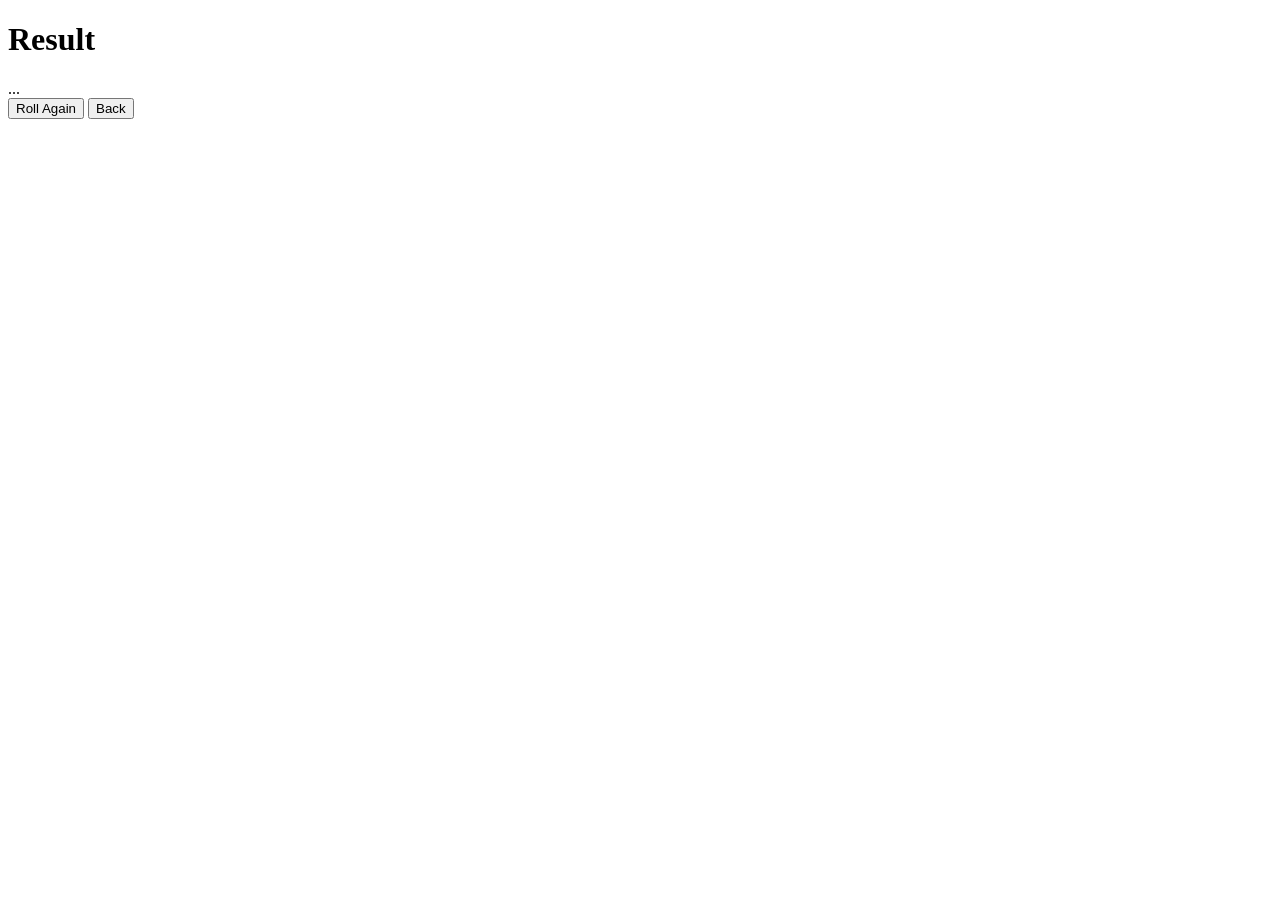
==== result.html @ dd0b1211 "add - result.html" ====
<!doctype html>
<html lang="en">
  <head>
    <meta charset="UTF-8" />
    <title>Result</title>
    <link rel="stylesheet" href="style.css" />
  </head>
  <body>
    <div class="container">
      <h1>Result</h1>
      <div id="resultText" class="result">...</div>

      <div class="buttons">
        <button onclick="rollAgain()">Roll Again</button>
        <button onclick="goBack()">Back</button>
      </div>
    </div>

    <script src="result.js"></script>
  </body>
</html>
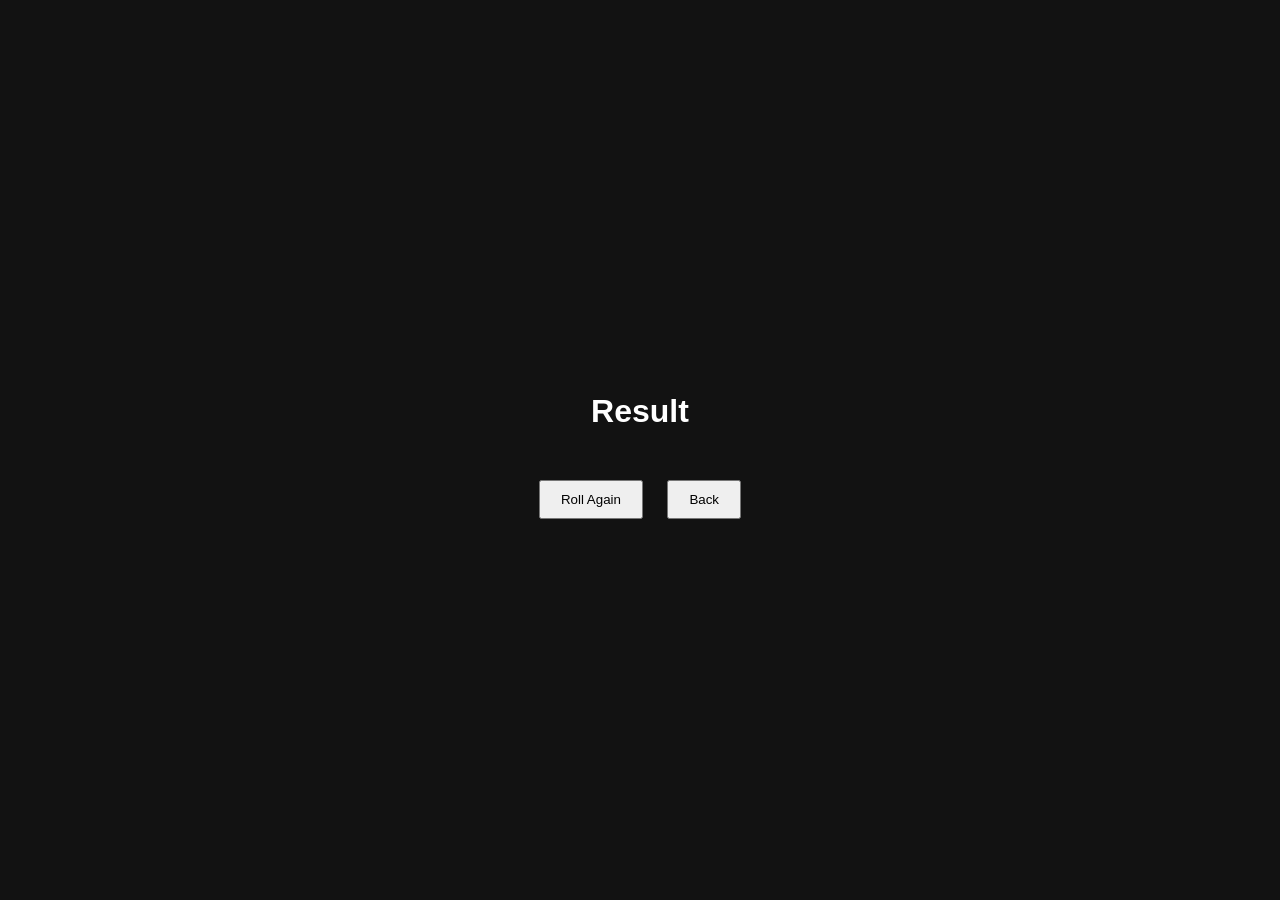
==== commit fd10bc56: "- minor improvement" ====
--- a/result.html
+++ b/result.html
@@ -11,8 +11,8 @@
       <div id="resultText" class="result">...</div>
 
       <div class="buttons">
-        <button onclick="rollAgain()">Roll Again</button>
-        <button onclick="goBack()">Back</button>
+        <button id="rollAgain"">Roll Again</button>
+        <button id="goBack"">Back</button>
       </div>
     </div>
 
--- a/style.css
+++ b/style.css
@@ -0,0 +1,92 @@
+body {
+  margin: 0;
+  font-family: Arial, sans-serif;
+  background: #121212;
+  color: white;
+  display: flex;
+  justify-content: center;
+  align-items: center;
+  height: 100vh;
+}
+
+.container {
+  text-align: center;
+  width: 90%;
+  max-width: 500px;
+}
+
+h1 {
+  margin-bottom: 20px;
+}
+
+.options {
+  display: flex;
+  flex-wrap: wrap;
+  gap: 10px;
+  justify-content: center;
+}
+
+.option {
+  background: #1f1f1f;
+  padding: 8px 12px;
+  border-radius: 20px;
+  display: flex;
+  align-items: center;
+  gap: 8px;
+}
+
+.option span {
+  cursor: pointer;
+  color: red;
+}
+
+.input-area {
+  margin-top: 20px;
+  display: none;
+}
+
+.input-area input {
+  padding: 8px;
+  border-radius: 5px;
+  border: none;
+}
+
+.input-area button {
+  padding: 8px 12px;
+  margin-left: 5px;
+}
+
+.fab {
+  position: fixed;
+  bottom: 40px;
+  left: 50%;
+  transform: translateX(-50%);
+  background: #6200ee;
+  border: none;
+  color: white;
+  font-size: 24px;
+  width: 60px;
+  height: 60px;
+  border-radius: 50%;
+  cursor: pointer;
+}
+
+.roll-btn {
+  margin-top: 80px;
+  padding: 12px 20px;
+  font-size: 16px;
+  background: #03dac6;
+  border: none;
+  cursor: pointer;
+  border-radius: 10px;
+}
+
+.result {
+  font-size: 40px;
+  margin: 40px 0;
+}
+
+.buttons button {
+  margin: 10px;
+  padding: 10px 20px;
+}
